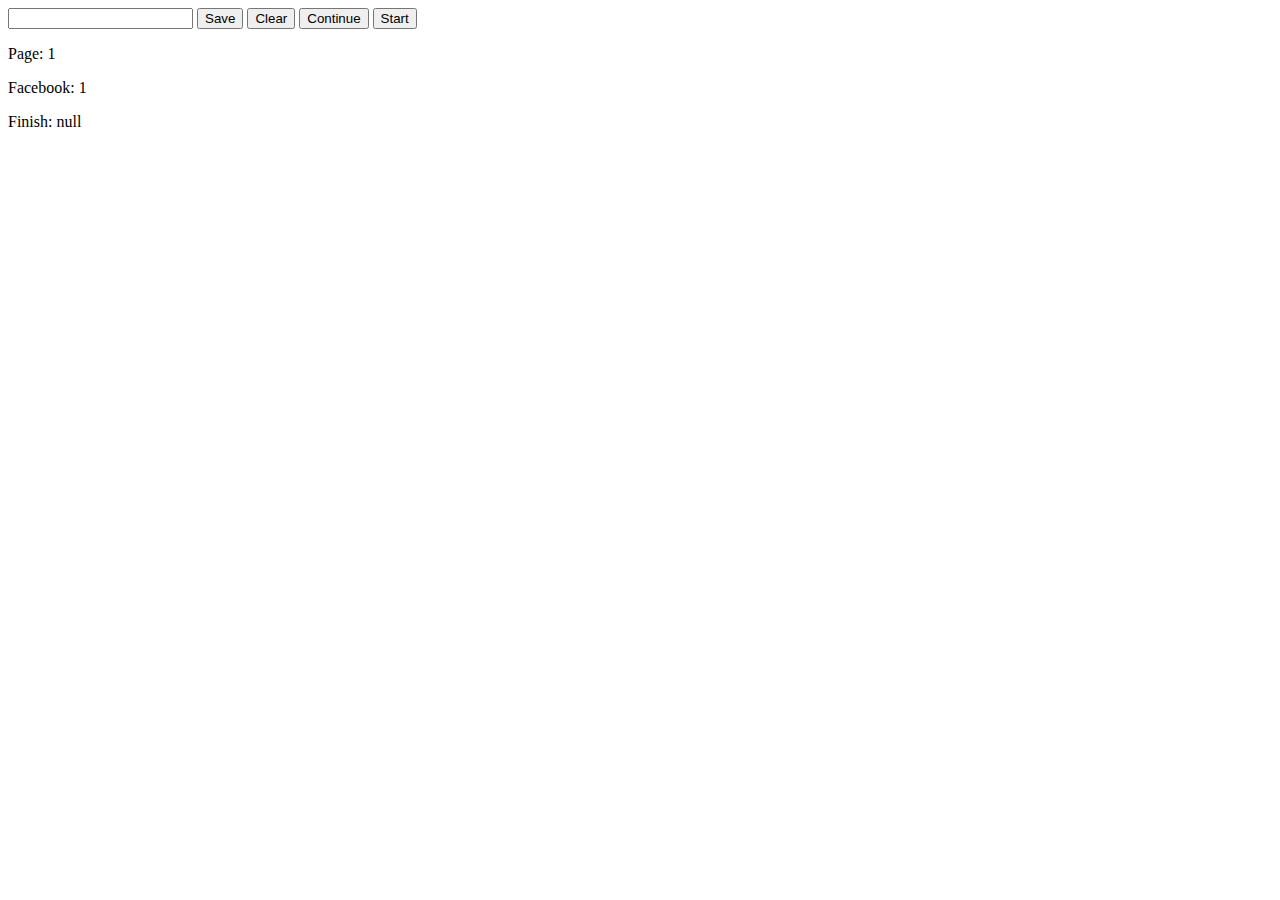
==== Extension/Script_Autolike/popup.html @ c82fea67 "Script Autolike" ====
<!doctype html>
<html>
<head>
  <title>Larry</title>
</head>
<body>
    <input type="text" id="link">
    <button id="save">Save</button>
    <button id="clear">Clear</button>
    <button id="continue">Continue</button>
    <button id="start">Start</button>
    <div id="links"></div>
    <p id="countLinks"></p>
    <p id="countFacebooks"></p>
    <p id="finish"></p>
    <script src="popup.js"></script>
</body>
</html>
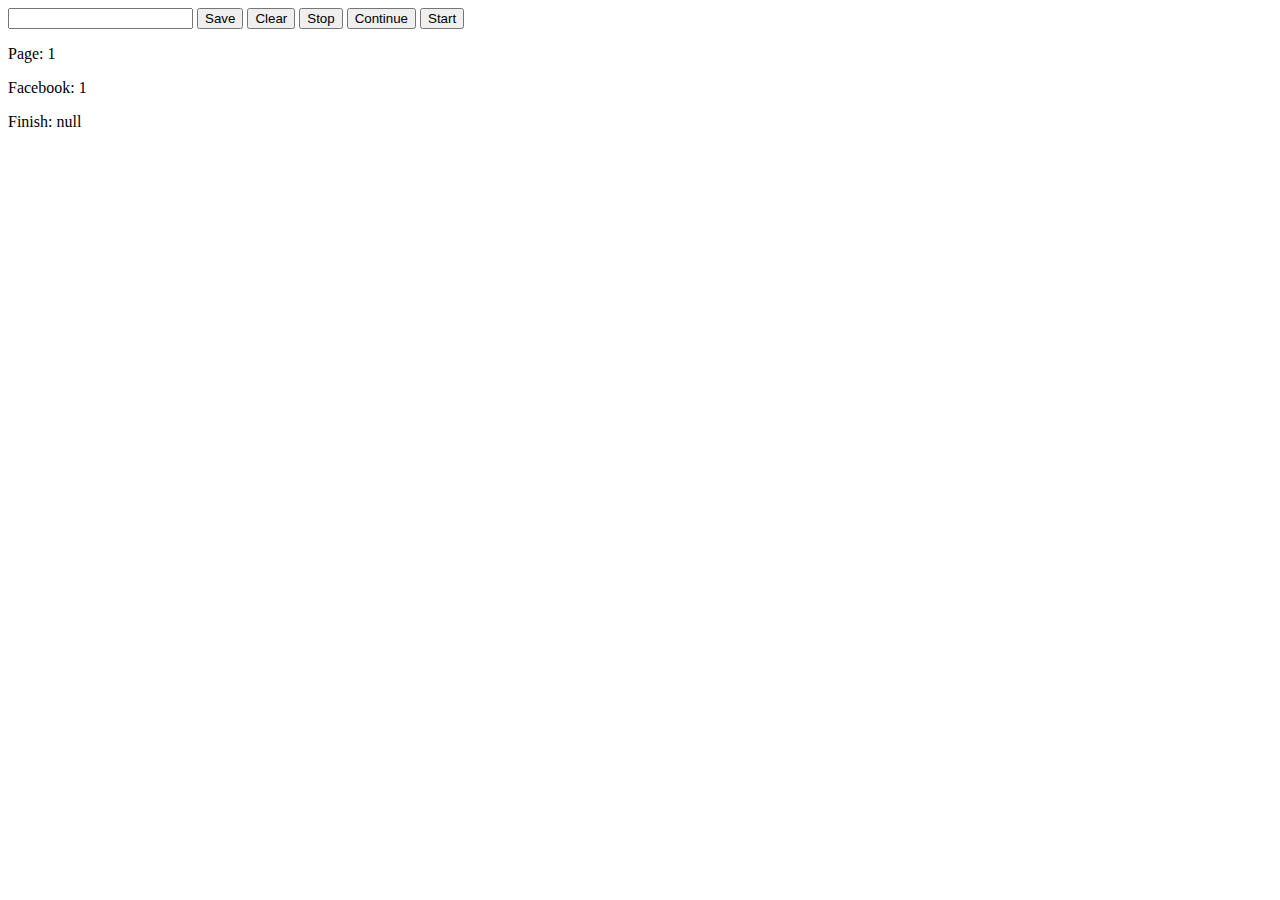
==== commit 7bba32e7: "Boton stop" ====
--- a/Extension/Script_Autolike/popup.html
+++ b/Extension/Script_Autolike/popup.html
@@ -7,6 +7,7 @@
     <input type="text" id="link">
     <button id="save">Save</button>
     <button id="clear">Clear</button>
+    <button id="stop">Stop</button>
     <button id="continue">Continue</button>
     <button id="start">Start</button>
     <div id="links"></div>
